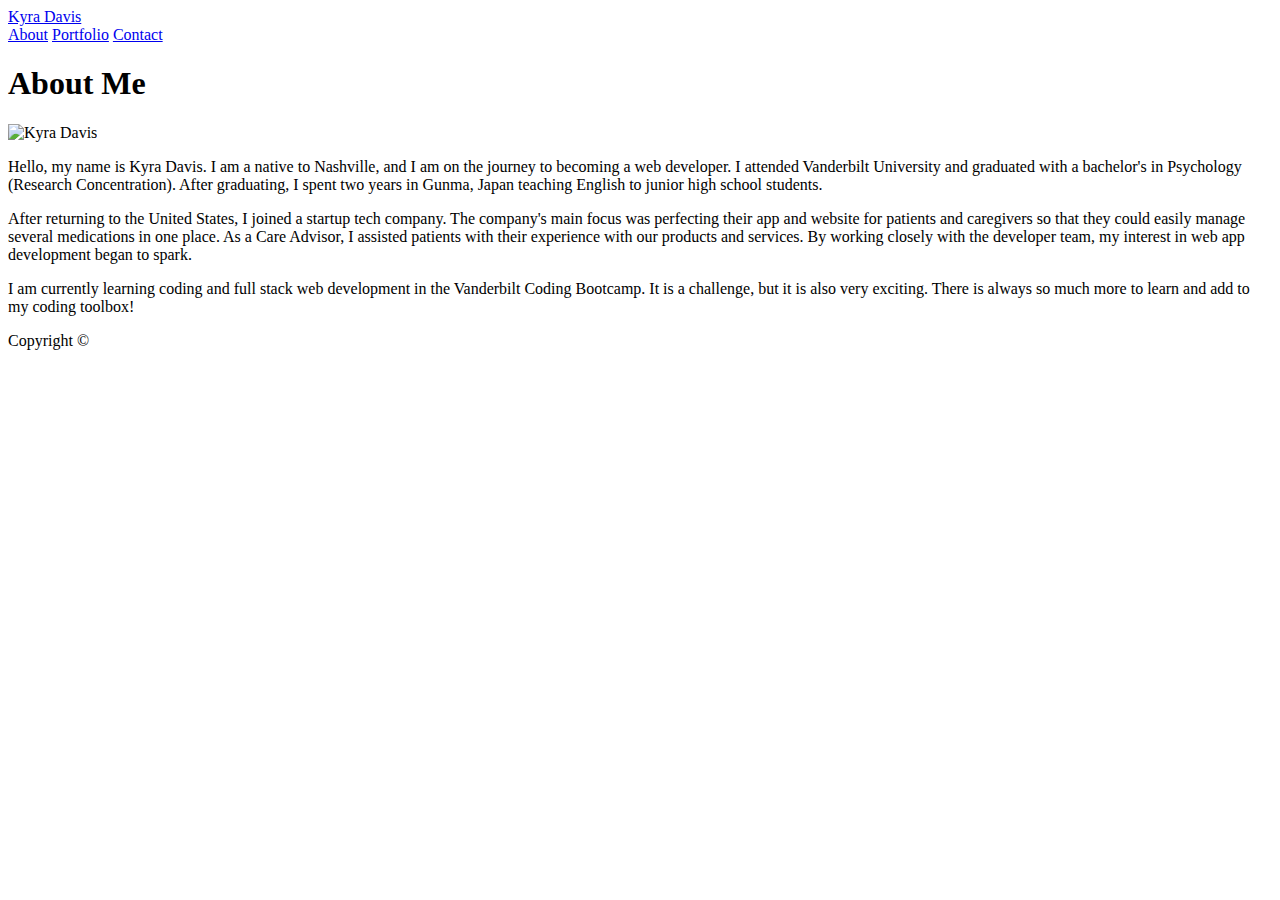
==== index.html @ 264b4efc "Added media queries to portfolio for 980px, 768px, and 640px." ====
<!doctype html>
<html lang="en-us">

<head>
    <meta charset="UTF-8">
    <title>Portfolio | Kyra Davis</title>
    <link rel="stylesheet" type="text/css" href="assets/css/style.css">
    <!-- added meta tag "viewport" for responsivenes-->
    <meta name="viewport" content="width=device-width, initial-scale=1.0">
</head>

<body>

    <header id="masthead">
        <div class="container">
            <a href="index.html" id="logo">Kyra Davis</a>
            <nav>
                <a href="index.html">About</a>
                <a href="portfolio.html">Portfolio</a>
                <a href="contact.html">Contact</a>
            </nav>
        </div>
    </header>

    <div id="main-container" class="container">
        <section class="main-section">
            <h1>About Me</h1>

            <img src="assets/images/resizedPicKSD.jpg" class="auth-image" alt="Kyra Davis">

            <p>
                Hello, my name is Kyra Davis. I am a native to Nashville, and I am on the journey to becoming a web
                developer. I attended Vanderbilt University and graduated with a bachelor's in Psychology
                (Research Concentration). After graduating, I spent two years in Gunma, Japan teaching English to
                junior high
                school students.
            </p>

            <p>
                After returning to the United States, I joined a startup tech company. The company's
                main focus was perfecting their app and website for patients and caregivers so that they could easily
                manage several medications in one place. As a Care
                Advisor, I assisted patients with their experience with our products and services. By working closely
                with the developer team, my interest in web app development began to spark.
            </p>

            <p>
                I am currently learning coding and full stack web development in the Vanderbilt Coding Bootcamp. It is
                a
                challenge, but it is also very exciting. There is always so much more to learn and add to my coding
                toolbox!
            </p>

        </section>

    </div>

    <footer>
        <div class="container">
            Copyright &copy;
        </div>
    </footer>
</body>

</html>
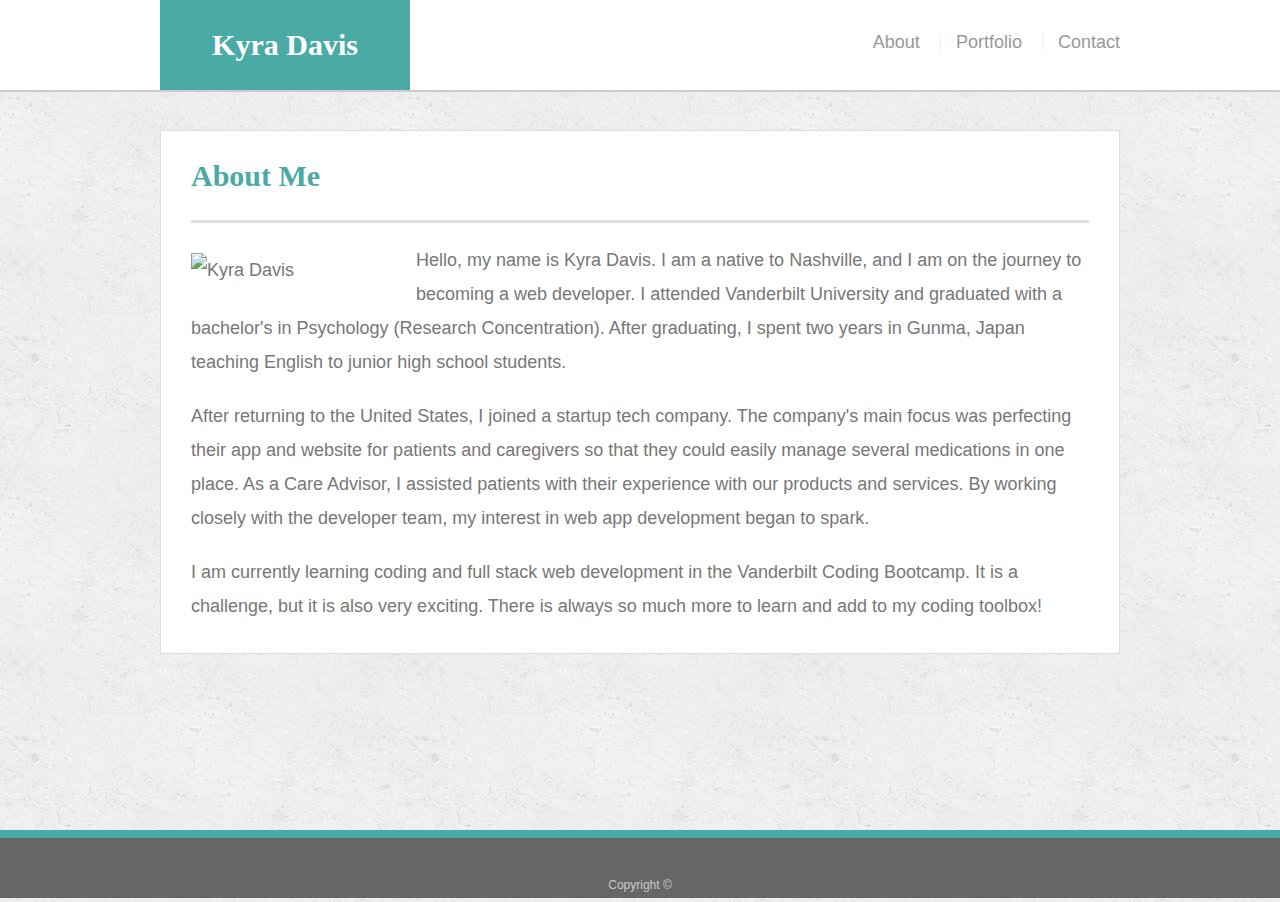
==== commit 4376c9a3: "Renamed CSS directory to `mycss` to get HTML linked to CSS." ====
--- a/index.html
+++ b/index.html
@@ -4,7 +4,7 @@
 <head>
     <meta charset="UTF-8">
     <title>Portfolio | Kyra Davis</title>
-    <link rel="stylesheet" type="text/css" href="assets/css/style.css">
+    <link rel="stylesheet" type="text/css" href="assets/mycss/style.css">
     <!-- added meta tag "viewport" for responsivenes-->
     <meta name="viewport" content="width=device-width, initial-scale=1.0">
 </head>
--- a/assets/mycss/style.css
+++ b/assets/mycss/style.css
@@ -0,0 +1,295 @@
+body {
+  font-family: Arial, "Helvetica Neue", Helvetica, sans-serif;
+  font-size: 18px;
+  line-height: 34px;
+  color: #777777;
+  background: url("../images/concrete_seamless.png");
+  margin: 0px;
+}
+
+* {
+  box-sizing: border-box;
+}
+
+/* general */
+
+.container {
+  width: 100%;
+  max-width: 960px;
+  margin: 0 auto;
+  clear: both;
+}
+
+h1,
+h2,
+h3,
+p {
+  margin-bottom: 20px;
+}
+
+p:last-child {
+  margin-bottom: 0;
+}
+
+h1,
+h2,
+h3 {
+  font-family: Georgia, Times, "Times New Roman", serif;
+  font-weight: 700;
+  color: #4aaaa5;
+}
+
+h1 {
+  padding-bottom: 20px;
+  font-size: 30px;
+  line-height: 49px;
+  border-bottom: 3px solid #dddddd;
+}
+
+h2,
+h3 {
+  font-size: 22px;
+}
+
+/* header */
+
+#masthead {
+  position: fixed;
+  z-index: 99;
+  width: 100%;
+  margin: 0 0 30px;
+  overflow: auto;
+  color: #ffffff;
+  background: #ffffff;
+  border-bottom: 2px solid #cccccc;
+}
+
+#logo {
+  float: left;
+  width: 250px;
+  height: 90px;
+  font-family: Georgia, Times, "Times New Roman", serif;
+  font-size: 30px;
+  font-weight: 700;
+  line-height: 90px;
+  color: #ffffff;
+  text-align: center;
+  text-decoration: none;
+  background: #4aaaa5;
+}
+
+nav {
+  float: right;
+  margin-top: 25px;
+}
+
+nav a {
+  display: inline-block;
+  padding-left: 15px;
+  margin-left: 15px;
+  line-height: 18px;
+  color: #999;
+  text-decoration: none;
+  border-left: 1px solid #efefef;
+}
+
+nav a:first-child {
+  border-left: 0 none;
+}
+
+/* footer */
+
+footer {
+  padding: 30px 0;
+  clear: both;
+  font-size: 12px;
+  color: #ffffff;
+  color: #cccccc;
+  text-align: center;
+  background: #666666;
+  border-top: 8px solid #4aaaa5;
+  height: 50px;
+}
+
+h3, h2 {
+  padding-bottom: 20px;
+  margin-bottom: 15px;
+  line-height: 22px;
+  border-bottom: 2px solid #eeeeee;
+}
+
+/* main */
+
+#main-container {
+  padding-top: 130px;
+  min-height: calc(100vh - 70px);
+}
+
+.main-section {
+  float: left;
+  width: 100%;
+  max-width: 960px;
+  padding: 0px 30px 30px 30px;
+  margin: 0 0 40px;
+  background: #ffffff;
+  border: 1px solid #dddddd;
+}
+
+/* portfolio page */
+
+.work {
+  position: relative;
+  float: left;
+  width: 274px;
+  margin: 20px 0 25px;
+  overflow: auto;
+}
+
+.work:nth-child(even) {
+  margin-right: 40px;
+}
+
+.work img {
+  width: 100%;
+  border: 0 none;
+  opacity: 0.8;
+}
+
+.work h3 {
+  position: absolute;
+  bottom: 20px;
+  width: 100%;
+  padding: 15px;
+  margin-bottom: 0;
+  font-weight: 300;
+  line-height: 30px;
+  color: #ffffff;
+  text-align: center;
+  background: #4aaaa5;
+  border-bottom: 0;
+}
+
+.auth-image {
+  float: left;
+  width: 200px;
+  height: auto;
+  margin-top: 10px;
+  margin-right: 25px;
+}
+
+/* contact page */
+
+#contact-form ul {
+  margin-bottom: 20px;
+}
+
+#contact-form li {
+  margin-bottom: 10px;
+}
+
+label,
+input[type=text],
+input[type=email],
+textarea {
+  display: block;
+  width: 100%;
+}
+
+input[type=text],
+input[type=email],
+textarea {
+  height: 35px;
+  padding: 0 10px;
+  font-size: 14px;
+  border: 1px solid #dddddd;
+}
+
+textarea {
+  height: 200px;
+}
+
+input[type=submit] {
+  padding: 10px 30px;
+  font-size: 18px;
+  color: #ffffff;
+  cursor: pointer;
+  background: #4aaaa5;
+  border: 0 none;
+}
+
+ul {
+  list-style-type: none;
+  padding-left: 0px;
+}
+
+/* Media Queries */
+
+@media only screen and (max-width: 980px) {
+  container {
+    width: 100%;
+  }
+
+  #masthead {
+    width: 100%;
+  }
+
+  .main-section {
+    width: 63%;
+    margin-left: 3%;
+  }
+
+  nav {
+    margin-right: 3%;
+  }
+
+  a#logo {
+    margin-left: 3%;
+  }
+
+  .work {
+    width: 46%;
+  }
+}
+
+@media only screen and (max-width: 768px) {
+  .main-section {
+    width: 94%;
+  }
+}
+
+@media only screen and (max-width: 640px) {
+  #masthead {
+    position: static;
+  }
+
+  a#logo {
+    width: 100%;
+    margin-left: 0%;
+  }
+
+  nav {
+    width: 100%;
+    margin: 12.5px auto 12.5px auto;
+    text-align: center;
+  }
+
+  #main-container {
+    width: 100%;
+    padding-top: 0%;
+  }
+
+  .work {
+    position: relative;
+    clear: both;
+    width: 100%;
+    display: block;
+    margin-right: auto;
+    margin-left: auto;
+    overflow: auto;
+  }
+
+  .auth-image {
+    width: 100%;
+    margin-bottom: 20px;
+  }
+}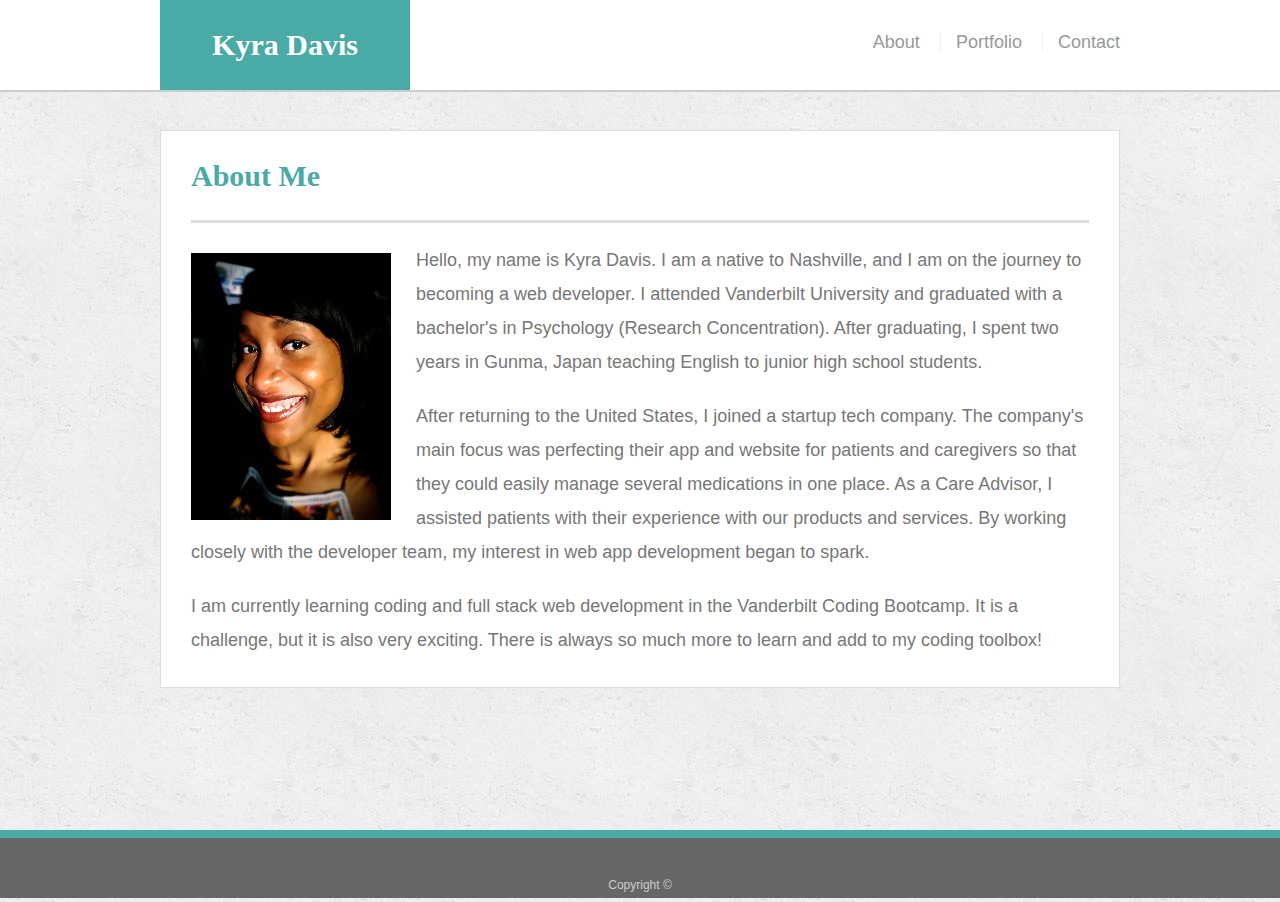
==== commit 441c8629: "Changed `resizedPicKSD.jpg` to `ResizedPicKSD.jpg` to fix image loading issue, where there was a mis" ====
--- a/index.html
+++ b/index.html
@@ -26,7 +26,7 @@
         <section class="main-section">
             <h1>About Me</h1>
 
-            <img src="assets/images/resizedPicKSD.jpg" class="auth-image" alt="Kyra Davis">
+            <img src="assets/images/ResizedPicKSD.jpg" class="auth-image" alt="Kyra Davis">
 
             <p>
                 Hello, my name is Kyra Davis. I am a native to Nashville, and I am on the journey to becoming a web
